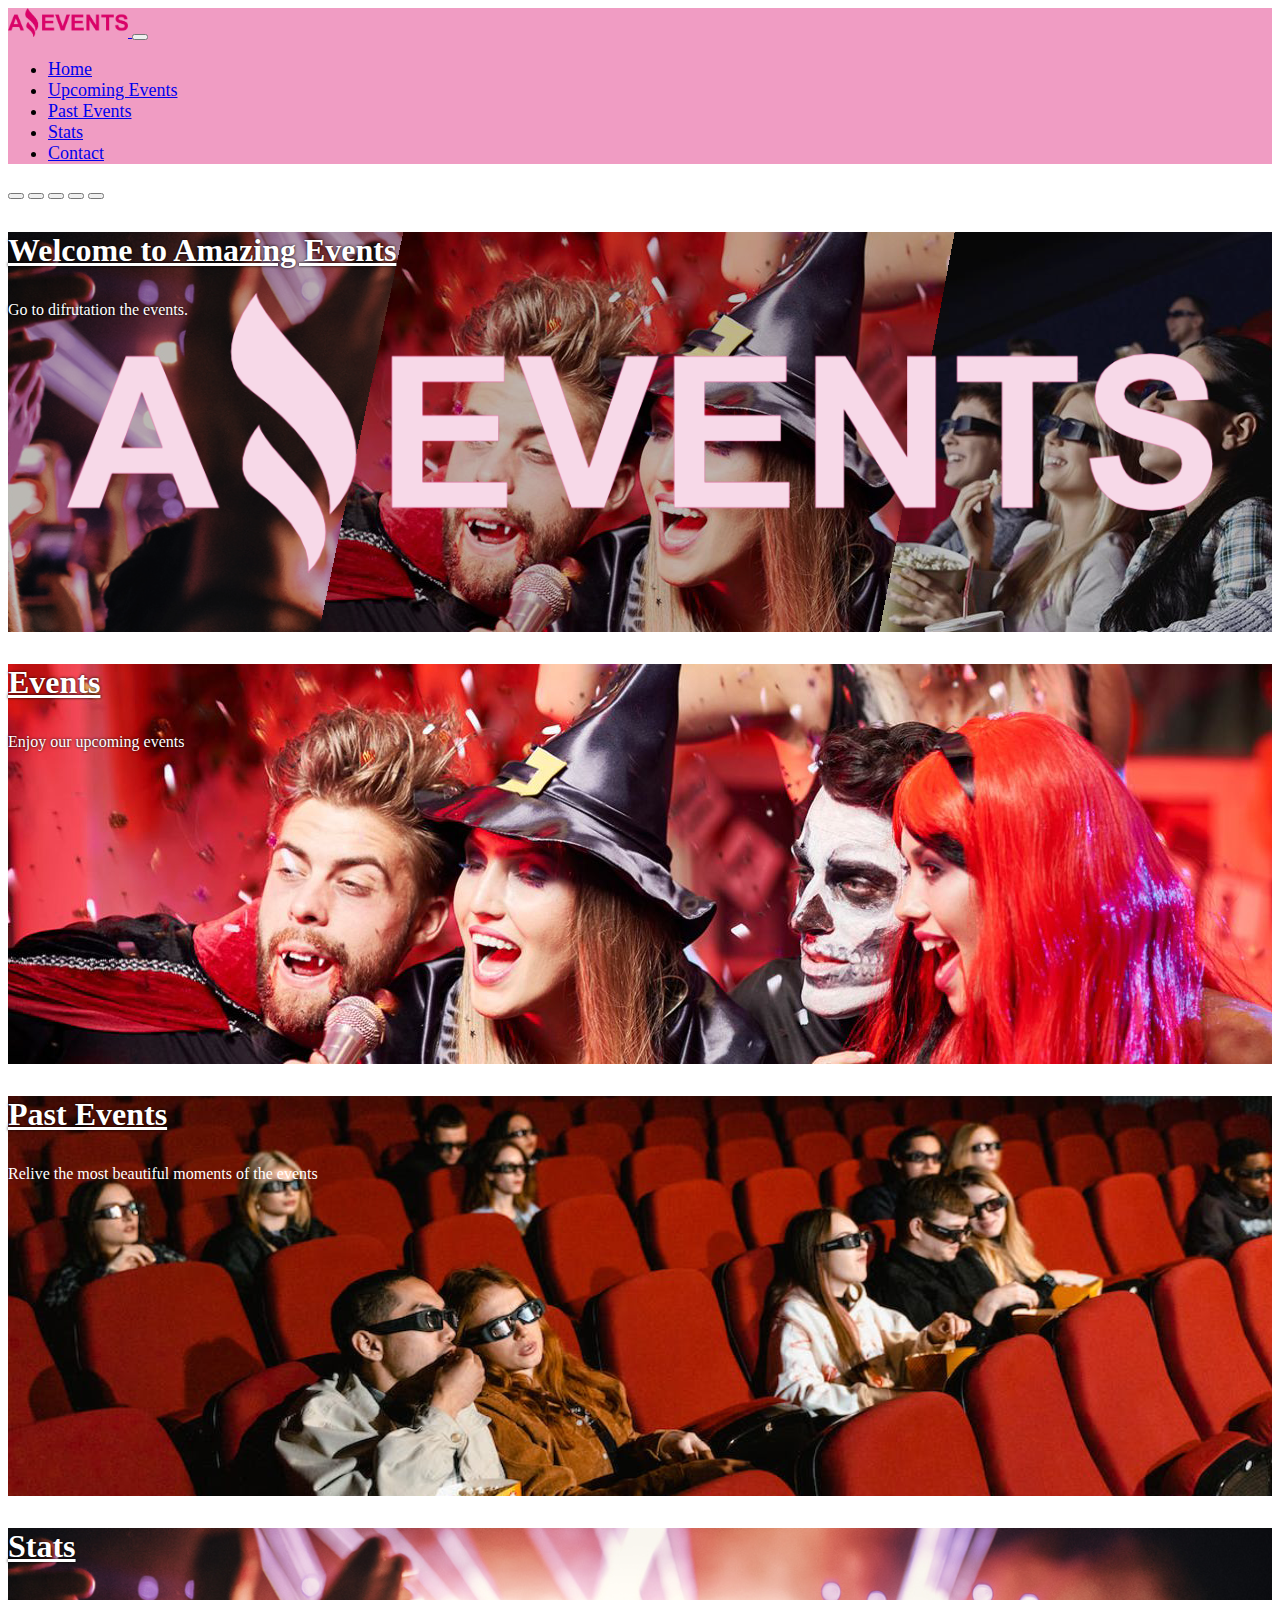
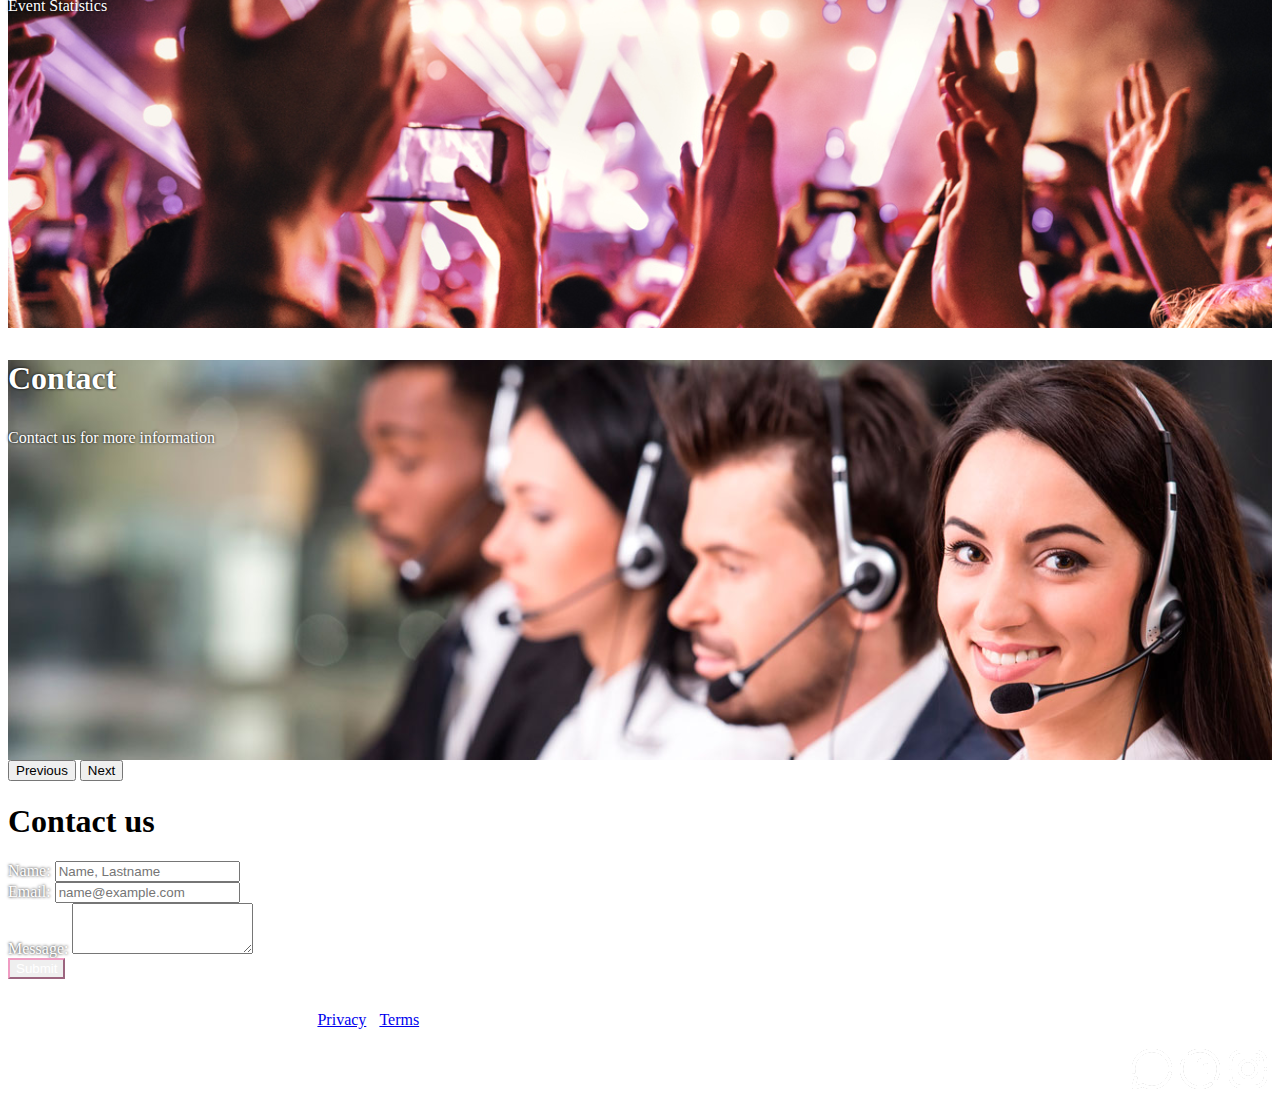
==== pages/contact.html @ 4fab9ada "Tarea 2 completada" ====
<!DOCTYPE html>
<html lang="en">
<head>
    <meta charset="UTF-8">
    <meta http-equiv="X-UA-Compatible" content="IE=edge">
    <meta name="viewport" content="width=device-width, initial-scale=1.0">
    <title>Amazing Events</title>
    <link rel="icon" type="image/x-icon" href="../assets/Ico_ligth.ico">
    <link href="https://cdn.jsdelivr.net/npm/bootstrap@5.3.0-alpha1/dist/css/bootstrap.min.css" rel="stylesheet" integrity="sha384-GLhlTQ8iRABdZLl6O3oVMWSktQOp6b7In1Zl3/Jr59b6EGGoI1aFkw7cmDA6j6gD" crossorigin="anonymous">
    <link rel="stylesheet" href="../Styles/style.css">
</head>

<body class="bg-dark">
       
<header>

    <nav class="navbar navbar-expand-lg navbar-dark fixed-top colorAmazing">
      <div class="container-fluid">
        <a class="navbar-brand" href="../index.html">
            <img src="../assets/logoAmazingEvents.png"  alt="Logo" width="120">
        </a>
        <button class="navbar-toggler" type="button" data-bs-toggle="collapse" data-bs-target="#navbarCollapse" aria-controls="navbarCollapse" aria-expanded="false" aria-label="Toggle navigation">
          <span class="navbar-toggler-icon"></span>
        </button>
        <div class="collapse navbar-collapse" id="navbarCollapse">
          <ul class="navbar-nav ms-auto mb-2 mb-md-0" style="margin-right: 50px; font-size: large;">
            <li class="nav-item">
              <a class="nav-link"  href="../index.html">Home</a>
            </li>
            <li class="nav-item">
              <a class="nav-link" href="./uncoming_events.html">Upcoming Events</a>
            </li>
            <li class="nav-item">
                <a class="nav-link" href="./pastEvents.html">Past Events</a>
              </li>
              <li class="nav-item">
                <a class="nav-link" href="./stats.html">Stats</a>
              </li>
            <li class="nav-item">
                <a class="nav-link active" aria-current="page" href="#">Contact</a>
              </li>
          </ul>
        </div>
      </div>
    </nav>

  </header>
  
  <main>

    <section>
      <div id="carouselExampleInterval" class="carousel carousel-ligth slide" data-bs-ride="carousel">
        <div class="carousel-indicators">
          <button type="button" data-bs-target="#carouselExampleInterval" data-bs-slide-to="0" aria-label="Slide 1"></button>
          <button type="button" data-bs-target="#carouselExampleInterval" data-bs-slide-to="1"  aria-label="Slide 2"></button>
          <button type="button" data-bs-target="#carouselExampleInterval" data-bs-slide-to="2" aria-label="Slide 3"></button>
          <button type="button" data-bs-target="#carouselExampleInterval" data-bs-slide-to="3" aria-label="Slide 4"></button>
          <button type="button" data-bs-target="#carouselExampleInterval" data-bs-slide-to="5" class="active" aria-current="true" aria-label="Slide 5"></button>
        </div>
        <div class="carousel-inner">
          <!-- Slide 1 - Set the background image for this slide in the line below -->
          <div class="carousel-item" data-bs-interval="6000" style="background-image: url(../assets/AEvents.png)">
            <div class="carousel-caption ">
              <h3 class="fontSize colorText"> <a href="../index.html" style="color:white">Welcome to Amazing Events</a></h3>
              <p class="colorText">Go to difrutation the events.</p>
            </div>
          </div>
          <!-- Slide 2 - Set the background image for this slide in the line below -->
          <div class="carousel-item " data-bs-interval="6000" style="background-image: url(../assets/IMG_1.png)">
            <div class="carousel-caption">
                <h3 class="fontSize colorText"><a href="./uncoming_events.html" style="color: white;"> Events</a></h3>
              <p class="colorText">Enjoy our upcoming events</p>
            </div>
          </div>
          <!-- Slide 3 - Set the background image for this slide in the line below -->
          <div class="carousel-item" data-bs-interval="6000" style="background-image: url(../assets/IMG_2.png)">
            <div class="carousel-caption">
              <h3 class="fontSize colorText"><a href="./pastEvents.html" style="color:white">Past Events</a></h3>
              <p style="color:white">Relive the most beautiful moments of the events</p>
            </div>
          </div>
            <div class="carousel-item" data-bs-interval="6000" style="background-image: url(../assets/IMG_3.png)">
              <div class="carousel-caption">
                <h3 class="fontSize colorText"><a href="./stats.html" style="color:white">Stats</a></h3>
                <p class="colorText">Event Statistics</p>
              </div>
            </div>
              <div class="carousel-item active" data-bs-interval="10000" style="background-image: url(../assets/IMG_5.png)">
                <div class="carousel-caption active">
                  <h3 class="fontSize colorText">Contact</h3>
                  <p class="colorText">Contact us for more information</p>
                </div>
              </div>
        </div>
        <button class="carousel-control-prev" type="button" data-bs-target="#carouselExampleInterval" data-bs-slide="prev">
          <span class="carousel-control-prev-icon" aria-hidden="true"></span>
          <span class="visually-hidden">Previous</span>
        </button>
        <button class="carousel-control-next" type="button" data-bs-target="#carouselExampleInterval" data-bs-slide="next">
          <span class="carousel-control-next-icon" aria-hidden="true"></span>
          <span class="visually-hidden">Next</span>
        </button>
      </div> 
           
    </section>

    <section class="container">

    <div class="d-flex justify-content-center">
      <h1 class="display-4 text-white">Contact us</h1>
    </div>

    <form class="row g-3 ">
    <div class="mb-3 colorText" >
        <label for="name" class="form-label">Name:</label>
        <input type="text" class="form-control" id="name" placeholder="Name, Lastname" required>
    
      </div>
     
      <div class="mb-3 colorText" >
        <label for="email" class="form-label">Email:</label>
        <input type="email" class="form-control" id="email" placeholder="name@example.com" required>
       
      </div>
      
      <div class="mb-3 colorText">
        <label for="message" class="form-label">Message:</label>
        <textarea class="form-control" id="message" rows="3" required></textarea>
       
      </div>
     
      <div class="d-flex justify-content-center">
        <button type="submit" class="btn buttonSearch">Submit</button>
      </div>
      
    </form>

    </section>
  </main>

  <footer class="container">
    <div class="d-flex justify-content-center align-items-center">
  <p style="color: white;"> © 2023–2023 Company Amazing Events, Inc. · <a href="#">Privacy</a> · <a href="#">Terms</a></p>
  <div class="col-md-5 col-lg-4" >
    <div>
      <a href="https://www.instagram.com/" style="font-size: 23px;">
        <img src="../assets/icons8-instagram-48.png" alt="logo instagram" style="float: right;">
        </a>
      </div>
  <div>
    <a href="https://www.facebook.com/" style="font-size: 23px;">
      <img src="../assets/icons8-facebook-48.png" alt="logo facebook" style="float: right;">
      </a>
    </div>
    <div>
      <a href="https://www.whatsapp.com/?lang=es" style="font-size: 23px;">
        <img src="../assets/icons8-speech-bubble-48.png" alt="logo WhatsApp" style="float: right;">
        </a>
      </div>
</div>
  </div>
</footer>

  <script src="https://cdn.jsdelivr.net/npm/bootstrap@5.3.0-alpha1/dist/js/bootstrap.bundle.min.js" integrity="sha384-w76AqPfDkMBDXo30jS1Sgez6pr3x5MlQ1ZAGC+nuZB+EYdgRZgiwxhTBTkF7CXvN" crossorigin="anonymous"></script>

</body>
</html>
---- Styles/style.css ----
.colorAmazing{
    background-color: #f09cc3 !important;
}
 
.colorText{
    color: white;
    text-shadow: 0 0 3px black;
}

.carousel-item {
    height: 65vh;
    width: 100%;
    min-height: 200px;
    max-height: 400px;
    background: no-repeat center center scroll;
    background-size: cover;
  }

.fontSize{
    font-size:xx-large;
}

footer p{
    margin-top: 2rem;
    
  }
.card{
    margin: 2rem;
}
.colorCard{
    background-color: rgba(255, 255, 255, 0.11);
    color: white;
}

.buttonSearch{
    border-color: #f09cc3;
    color: white;
}
.colorButtonCard{
    background-color: #d90368;
    border-color: #f09cc3;
}

.btn:hover{
    background-color: #f09cc3;
    border-color: #f09cc3;
}

.margin{
    margin: 10px;
}

.card-columns{
    display: inline-block;
    width: 100%;
  }
  
  .card-img-top {
    width: 100%;
    height: 155px !important; 
    border-top-left-radius: calc(0.25rem - 1px);
    border-top-right-radius: calc(0.25rem - 1px);
  }

  .gridCol{ 
    display: grid;
    justify-content: center;
  }

 td {
    color: white;
}
th {
    color:black ;
}
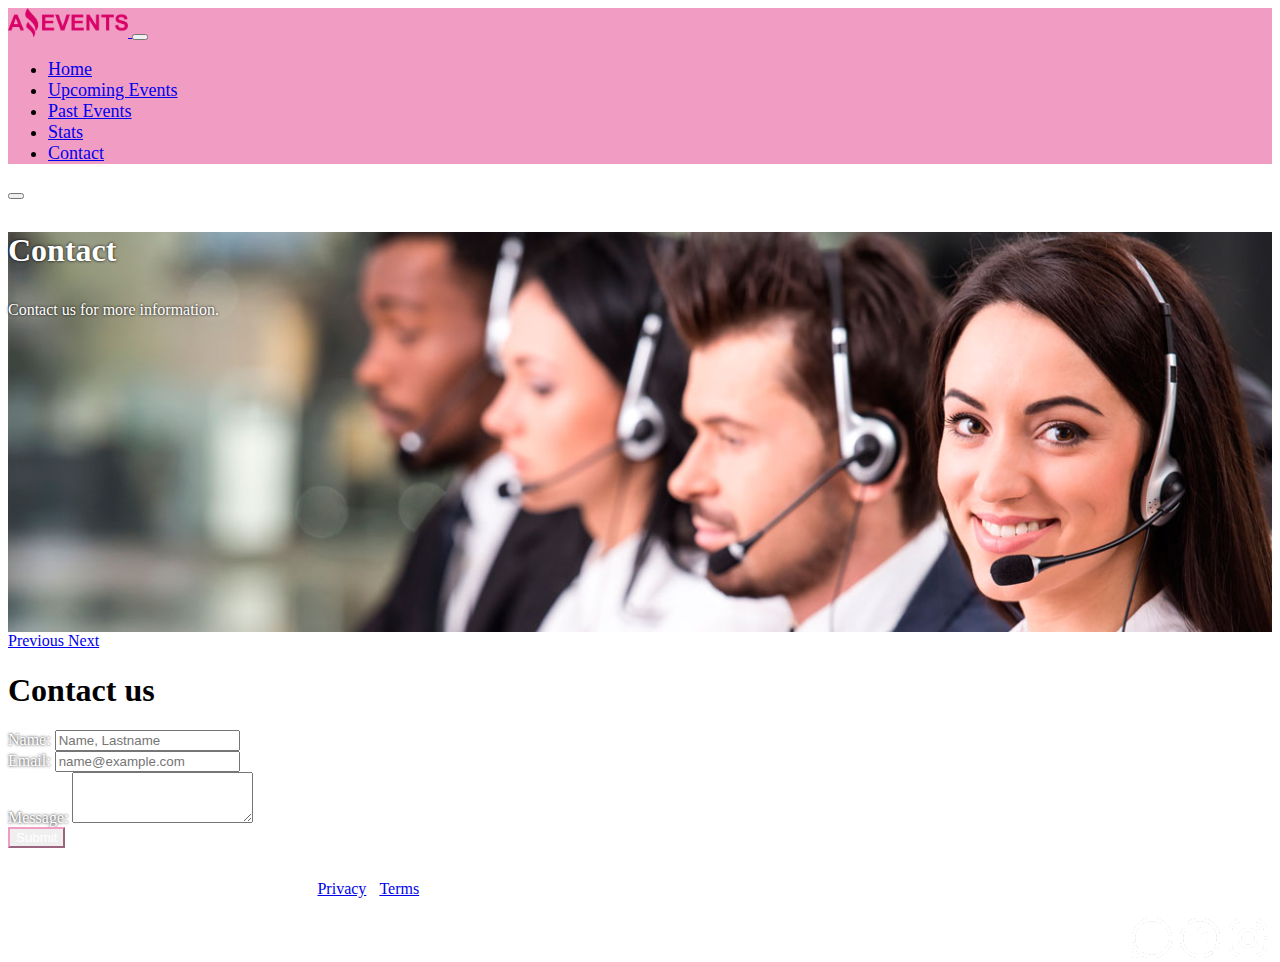
==== commit fbc64ff5: "Tabla terminada" ====
--- a/pages/contact.html
+++ b/pages/contact.html
@@ -4,7 +4,7 @@
     <meta charset="UTF-8">
     <meta http-equiv="X-UA-Compatible" content="IE=edge">
     <meta name="viewport" content="width=device-width, initial-scale=1.0">
-    <title>Amazing Events</title>
+    <title>Amazing Events | Contact</title>
     <link rel="icon" type="image/x-icon" href="../assets/Ico_ligth.ico">
     <link href="https://cdn.jsdelivr.net/npm/bootstrap@5.3.0-alpha1/dist/css/bootstrap.min.css" rel="stylesheet" integrity="sha384-GLhlTQ8iRABdZLl6O3oVMWSktQOp6b7In1Zl3/Jr59b6EGGoI1aFkw7cmDA6j6gD" crossorigin="anonymous">
     <link rel="stylesheet" href="../Styles/style.css">
@@ -51,57 +51,27 @@
     <section>
       <div id="carouselExampleInterval" class="carousel carousel-ligth slide" data-bs-ride="carousel">
         <div class="carousel-indicators">
-          <button type="button" data-bs-target="#carouselExampleInterval" data-bs-slide-to="0" aria-label="Slide 1"></button>
-          <button type="button" data-bs-target="#carouselExampleInterval" data-bs-slide-to="1"  aria-label="Slide 2"></button>
-          <button type="button" data-bs-target="#carouselExampleInterval" data-bs-slide-to="2" aria-label="Slide 3"></button>
-          <button type="button" data-bs-target="#carouselExampleInterval" data-bs-slide-to="3" aria-label="Slide 4"></button>
-          <button type="button" data-bs-target="#carouselExampleInterval" data-bs-slide-to="5" class="active" aria-current="true" aria-label="Slide 5"></button>
+          <button type="button" data-bs-target="#carouselExampleInterval" data-bs-slide-to="0" class="active" aria-current="true" aria-label="Slide 1"></button>
+          
         </div>
         <div class="carousel-inner">
-          <!-- Slide 1 - Set the background image for this slide in the line below -->
-          <div class="carousel-item" data-bs-interval="6000" style="background-image: url(../assets/AEvents.png)">
+          <div class="carousel-item active"  style="background-image: url(../assets/IMG_5.png)">
             <div class="carousel-caption ">
-              <h3 class="fontSize colorText"> <a href="../index.html" style="color:white">Welcome to Amazing Events</a></h3>
-              <p class="colorText">Go to difrutation the events.</p>
+              <h3 class="fontSize colorText" style="color:white ">Contact</h3>
+              <p class="colorText">Contact us for more information.</p>
             </div>
           </div>
-          <!-- Slide 2 - Set the background image for this slide in the line below -->
-          <div class="carousel-item " data-bs-interval="6000" style="background-image: url(../assets/IMG_1.png)">
-            <div class="carousel-caption">
-                <h3 class="fontSize colorText"><a href="./uncoming_events.html" style="color: white;"> Events</a></h3>
-              <p class="colorText">Enjoy our upcoming events</p>
-            </div>
-          </div>
-          <!-- Slide 3 - Set the background image for this slide in the line below -->
-          <div class="carousel-item" data-bs-interval="6000" style="background-image: url(../assets/IMG_2.png)">
-            <div class="carousel-caption">
-              <h3 class="fontSize colorText"><a href="./pastEvents.html" style="color:white">Past Events</a></h3>
-              <p style="color:white">Relive the most beautiful moments of the events</p>
-            </div>
-          </div>
-            <div class="carousel-item" data-bs-interval="6000" style="background-image: url(../assets/IMG_3.png)">
-              <div class="carousel-caption">
-                <h3 class="fontSize colorText"><a href="./stats.html" style="color:white">Stats</a></h3>
-                <p class="colorText">Event Statistics</p>
-              </div>
-            </div>
-              <div class="carousel-item active" data-bs-interval="10000" style="background-image: url(../assets/IMG_5.png)">
-                <div class="carousel-caption active">
-                  <h3 class="fontSize colorText">Contact</h3>
-                  <p class="colorText">Contact us for more information</p>
-                </div>
-              </div>
-        </div>
-        <button class="carousel-control-prev" type="button" data-bs-target="#carouselExampleInterval" data-bs-slide="prev">
+
+        <a class="carousel-control-prev" role="button" href="stats.html" data-bs-slide="prev">
           <span class="carousel-control-prev-icon" aria-hidden="true"></span>
           <span class="visually-hidden">Previous</span>
-        </button>
-        <button class="carousel-control-next" type="button" data-bs-target="#carouselExampleInterval" data-bs-slide="next">
+        </a>
+        <a class="carousel-control-next" role="button" href="../index.html" data-bs-slide="next">
           <span class="carousel-control-next-icon" aria-hidden="true"></span>
-          <span class="visually-hidden">Next</span>
-        </button>
+          <span class="visually-hidden" >Next</span>
+        </a>
       </div> 
-           
+      </div>       
     </section>
 
     <section class="container">
